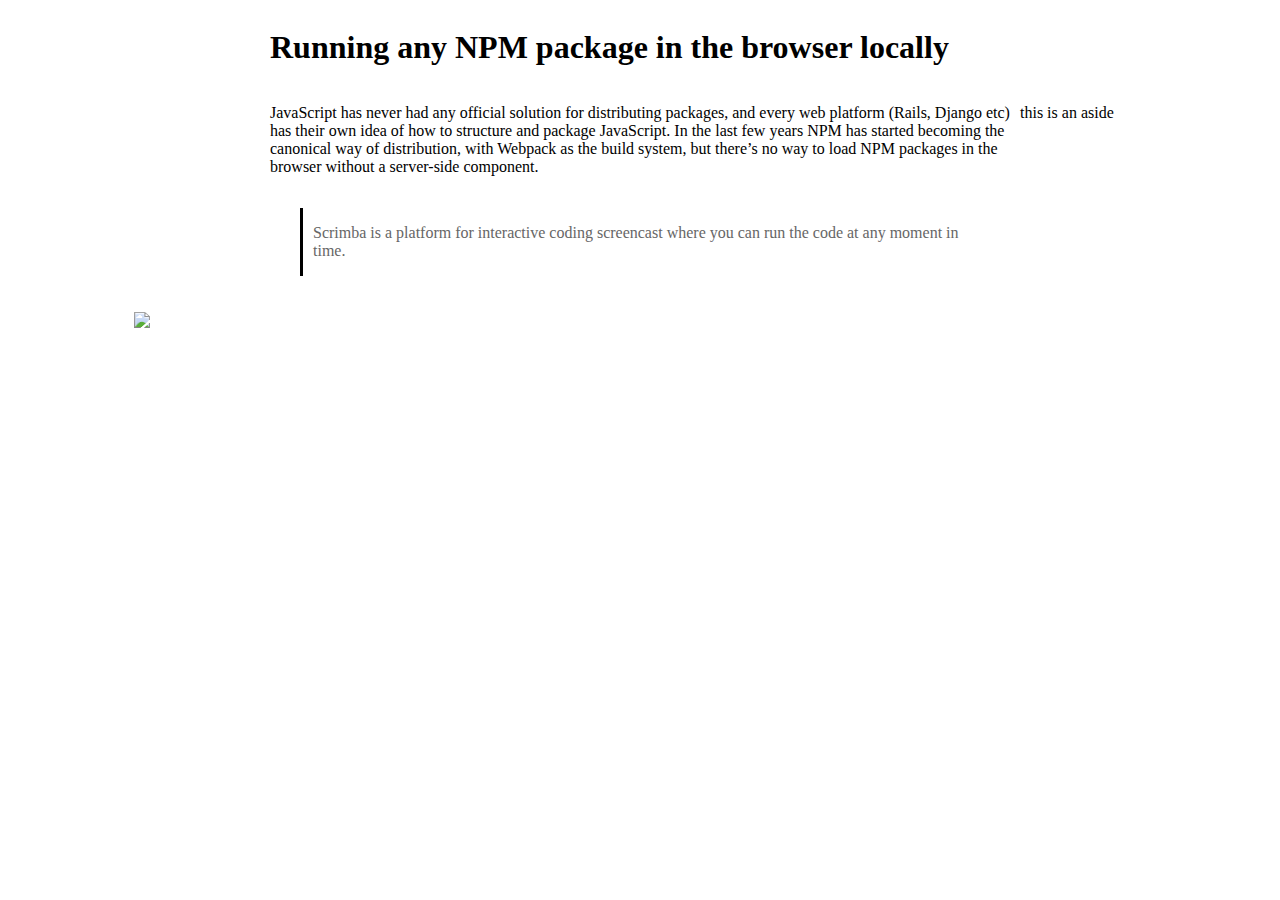
==== article.html @ db3dd3ee "update project" ====
<!DOCTYPE html>
<html lang="en">
  <head>
    <meta charset="UTF-8" />
    <!-- <link rel="stylesheet" href="css/style.css" /> -->
    <link rel="stylesheet" href="css/article.css" />
    <meta name="viewport" content="width=device-width, initial-scale=1.0" />
    <meta http-equiv="X-UA-Compatible" content="ie=edge" />
    <title>Medium Article w/ CSS Grid</title>
  </head>

  <!--
    based on:
    https://medium.freecodecamp.org/how-to-recreate-mediums-article-layout-with-css-grid-b4608792bad1
  -->
  <body>
    <article>
      <h1>Running any NPM package in the browser locally</h1>

      <p>
        JavaScript has never had any official solution for distributing
        packages, and every web platform (Rails, Django etc) has their own idea
        of how to structure and package JavaScript. In the last few years NPM
        has started becoming the canonical way of distribution, with Webpack as
        the build system, but there’s no way to load NPM packages in the browser
        without a server-side component.
      </p>
      <aside><p>this is an aside</p></aside>
      <blockquote>
        <p>
          Scrimba is a platform for interactive coding screencast where you can
          run the code at any moment in time.
        </p>
      </blockquote>

      <figure>
        <img src="https://mave.me/img/projects/full_placeholder.png" />
      </figure>
    </article>
  </body>
</html>
---- css/style.css ----
/* CSS Variables */
:root {
  --transition-type: padding-left 250ms ease-out;
  --transition-padding: 20px;
  --transition-font-size: 100%;
  --navbar-bgcolor: lightgray;
  --navbar-h2-color: brown;
  --navbar-h2-border: thin brown solid;
  --navbar-font-size: 12px;
  --font-stack: Georgia, 'Times New Roman', serif;
  --font-size: 16px;
  --font-color: darkblue;
  --max-width: 1000px;
  --header-fontvariant: normal;
  --header-color: white;
  --header-bg: teal;
  --header-shadow: 2px 3px 4px red;
  --header-curve: 20px;
  --header-border: thin darkblue solid;
  --teaser-color: yellow;
  --byline-color: white;
  --h3-color: teal;
  --h3-fontvariant: small-caps;
  --dropcap-size: 200%;
  --dropcap-font: Times;
  --pullquote-border: thick black solid;
  --pullquote-start: url(quotestart.png);
  --pullquote-end: url(quoteend.png);
  --zebraoddcolor: white;
  --zebraevencolor: lightyellow;
  --linkfg: darkblue;
  --linkbg: white;
}

html {
  /* border-box box model allows us to add padding and border to our elements without increasing their size */
  box-sizing: border-box;
  font-family: serif;
  font-family: var(--font-stack);
}

*,
*:before,
*:after {
  box-sizing: inherit;
  /* We inherit box-sizing: border-box; from our <html> selector instead of applying box-sizing: border-box; directly to the * selector */
}

body {
  filter: grayscale(100%);
}

a {
  text-decoration-skip-ink: auto;
}
/* Headings */

/* Lists http://css.maxdesign.com.au/listamatic/index.htm */

/* nav {
  position: fixed;
  top: 0;
  left: 0;
  width: 100%;
  background-color: whitesmoke;
} */

.nav-container {
  display: flex;
  justify-content: space-around;
}

.nav-container > li {
  display: flex;
  /* flex:    1; */
}

/* #navbar > ul {
  list-style-type: none;
  padding-left: 0;
}

#navbar > ul > li {
  display: inline;
  padding-left: 2em;
}

#navbar > ul > li:first-child {
  padding-left: 0em;
} */

#welcome-section {
  height: 100vh;
  background-color: bisque;
}

.avatar {
  width: 45vw;
}

/* VH all sections be 100% height but only the first be 90%, to give the feeling of continuity,: .section { height: 100vh;} .section—first { height: 90vh; }*/

/* GRIDS */

.avatar {
  grid-area: myAvatar;
  align-self: center;
  justify-self: center;
}
.header-text {
  grid-area: myHeaderText;
  align-self: center;
  justify-self: center;
}

header {
  width: 100%;
  height: 800px;
  display: grid;
  grid-template-columns: 1fr 1fr;
  grid-template-rows: auto;
  grid-template-areas: 'myAvatar myHeaderText';
  column-gap: 16px;
}

/* media queries */
@media (max-width: 600px) {
  header {
    grid-template-areas:
      'myAvatar'
      'myHeaderText';
  }
}

@media all and (max-width: 320px) {
  .nav-container {
    flex-wrap: wrap;
  }

  .nav-container > li {
    flex-basis: 100%;
  }
}
---- css/article.css ----
article {
  display: grid;
  grid-template-columns: 1fr 1fr 10px 740px 10px 1fr 1fr;
}

article > * {
  grid-column: 4;
}

figure {
  grid-column-start: 2;
  grid-column-end: -1;
  margin: 20px 0;
}

article > blockquote {
  grid-column: 3 / 5;
  padding-left: 10px;
  color: #666;
  border-left: 3px solid black;
}

aside {
  grid-column: 5 /7;
  padding-left: 10px;
}
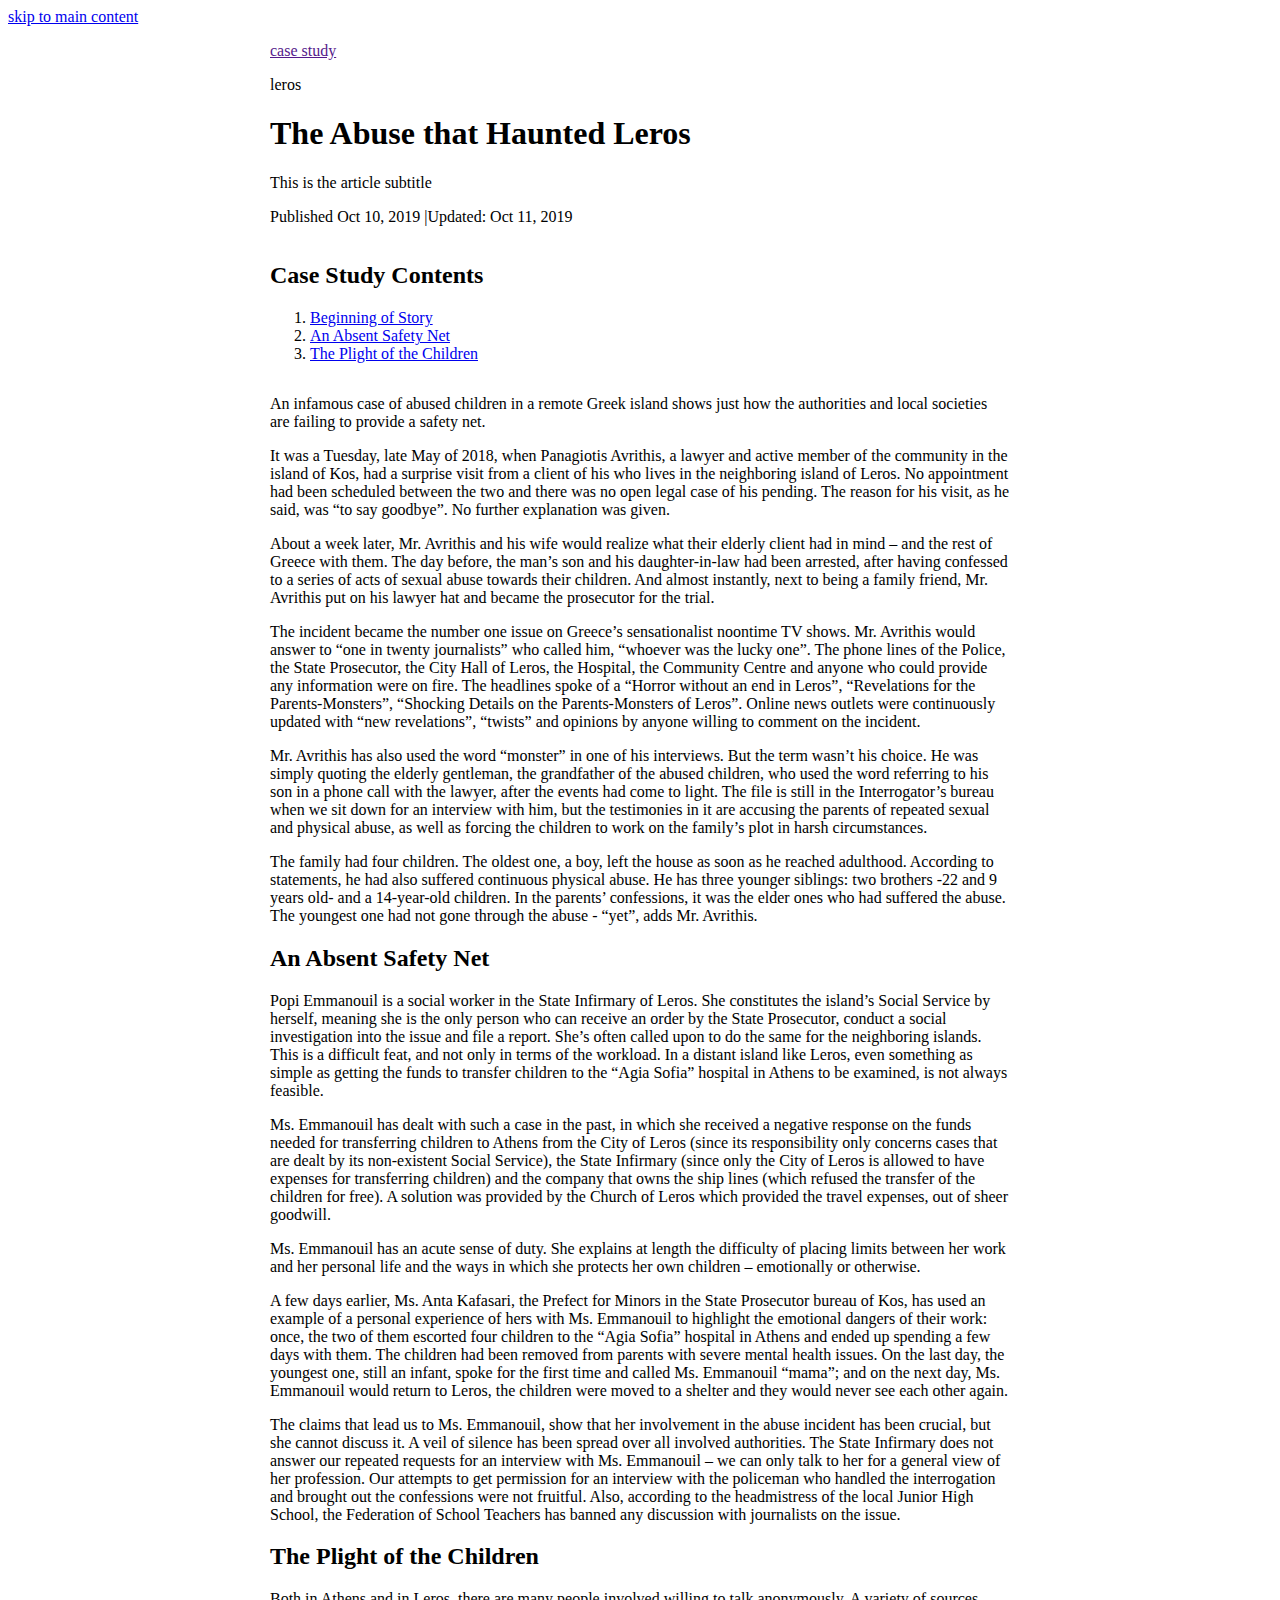
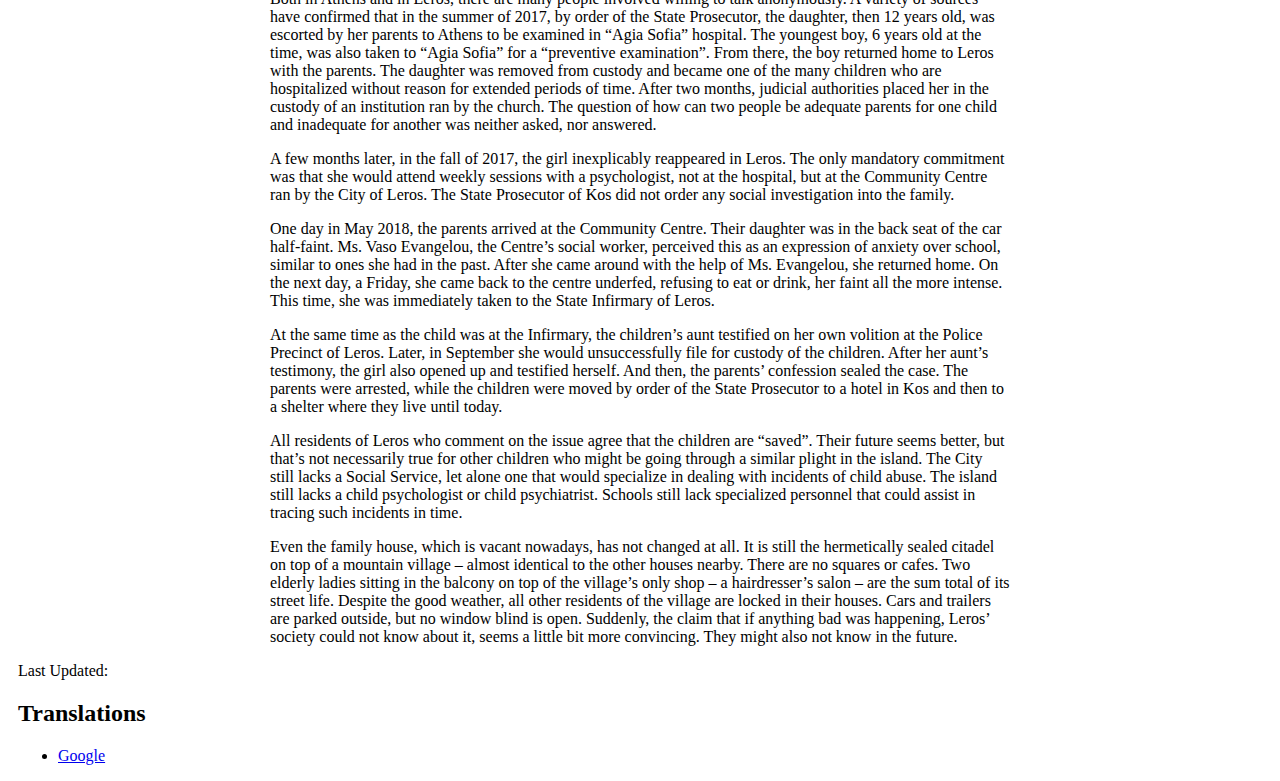
==== commit 82989bb3: "update article" ====
--- a/article.html
+++ b/article.html
@@ -1,41 +1,326 @@
 <!DOCTYPE html>
 <html lang="en">
-  <head>
-    <meta charset="UTF-8" />
-    <!-- <link rel="stylesheet" href="css/style.css" /> -->
-    <link rel="stylesheet" href="css/article.css" />
-    <meta name="viewport" content="width=device-width, initial-scale=1.0" />
-    <meta http-equiv="X-UA-Compatible" content="ie=edge" />
-    <title>Medium Article w/ CSS Grid</title>
-  </head>
-
-  <!--
-    based on:
-    https://medium.freecodecamp.org/how-to-recreate-mediums-article-layout-with-css-grid-b4608792bad1
-  -->
-  <body>
-    <article>
-      <h1>Running any NPM package in the browser locally</h1>
-
-      <p>
-        JavaScript has never had any official solution for distributing
-        packages, and every web platform (Rails, Django etc) has their own idea
-        of how to structure and package JavaScript. In the last few years NPM
-        has started becoming the canonical way of distribution, with Webpack as
-        the build system, but there’s no way to load NPM packages in the browser
-        without a server-side component.
-      </p>
-      <aside><p>this is an aside</p></aside>
-      <blockquote>
+<!--
+  
+## STRUCTURE
+  Structure inspired by:
+
+- [Webaim's article structure](https://webaim.org/intro/)
+- [Scott I Hara, accessibility engineer](https://www.scottohara.me/) 
+- [WebAim: Skip Navigation Links](https://webaim.org/techniques/skipnav)
+## PENDINGS
+- [ ] add field link to article of a different language
+-->
+
+<head>
+  <meta charset="UTF-8" />
+  <link rel="stylesheet" href="css/reset.css" />
+  <link rel="stylesheet" href="css/article.css" />
+  <meta name="viewport" content="width=device-width, initial-scale=1.0" />
+  <meta http-equiv="X-UA-Compatible" content="ie=edge" />
+  <meta name="description" content="The Manifold" />
+  <title>The Abuse that Haunted Leros &middot; The Manifold Files</title>
+</head>
+
+<body>
+  <div id="skiptocontent">
+    <a href="#mainContent">skip to main content</a>
+  </div>
+  <header>
+    <!-- Web Aim places its logo on an h2 for some reason… -->
+    <!-- <nav>
+      <h2 class="hidden">Main Navigation</h2>
+      <ul>
+        <li></li>
+      </ul>
+    </nav> -->
+  </header>
+  <main>
+    <article class="story--caseStudy" itemscope itemtype="https://schema.org/Article" id="mainContent">
+      <header>
+        <p class="story-rubric"></p> <a class="story-rubric__link" href="">case study</a></p>
+        <p class="story__location">leros</p>
+        <h1 class="story__title" tabindex="-1" itemprop="name headline">The Abuse that&nbsp;Haunted Leros
+        </h1>
+        <p class="article__subtitle">
+          This is the article subtitle
+        </p>
+        <div class="metaInfo">
+          <p>Published <time datetime="2019-10-10" itemprop="datePublished">Oct 10, 2019</time> <span
+              aria-hidden="true">|</span>Updated: <time datetime="2019-11-10" itemprop="dateModified">Oct 11,
+              2019</time>
+          </p>
+        </div>
+      </header>
+      <!-- story nav -->
+      <nav class="article__nav">
+        <h2>Case Study Contents</h2>
+        <ol>
+          <li><a href="#start">Beginning of Story</a></li>
+          <li><a href="#section02">An Absent Safety Net</a></li>
+          <li><a href="#section03">The Plight of the Children</a></li>
+        </ol>
+      </nav>
+      <div class="article__body flow" itemprop="articleBody">
+        <p class="lede" id="start">An infamous case of abused children in a remote Greek island shows just how the
+          authorities and local societies are
+          failing to provide a safety net.</p>
+
+        <!-- IMG: https://developer.mozilla.org/en-US/docs/Web/HTML/Element/picture -->
+        <!-- <picture class="picture">
+        <source srcset="logo.webp" type="image/webp">
+        <img src="logo.png" alt="logo of X">
+      </picture>
+      <p class="picture__caption">This is a caption</p> -->
+
+        <p class="story__p">It was a Tuesday, late May of 2018, when Panagiotis Avrithis, a lawyer and active member of
+          the
+          community in the
+          island
+          of Kos, had a surprise visit from a client of his who lives in the neighboring island of Leros. No appointment
+          had
+          been
+          scheduled between the two and there was no open legal case of his pending. The reason for his visit, as he
+          said,
+          was “to
+          say goodbye”. No further explanation was given.
+        </p>
+        <p class="story__p">
+          About a week later, Mr. Avrithis and his wife would realize what their elderly client had in mind – and the
+          rest
+          of
+          Greece with them. The day before, the man’s son and his daughter-in-law had been arrested, after having
+          confessed
+          to a
+          series of acts of sexual abuse towards their children. And almost instantly, next to being a family friend,
+          Mr.
+          Avrithis
+          put on his lawyer hat and became the prosecutor for the trial.
+        </p>
+        <p class="story__p">
+          The incident became the number one issue on Greece’s sensationalist noontime TV shows. Mr. Avrithis would
+          answer
+          to “one
+          in twenty journalists” who called him, “whoever was the lucky one”. The phone lines of the Police, the State
+          Prosecutor,
+          the City Hall of Leros, the Hospital, the Community Centre and anyone who could provide any information were
+          on
+          fire.
+          The headlines spoke of a “Horror without an end in Leros”, “Revelations for the Parents-Monsters”, “Shocking
+          Details on
+          the Parents-Monsters of Leros”. Online news outlets were continuously updated with “new revelations”, “twists”
+          and
+          opinions by anyone willing to comment on the incident.
+        </p>
         <p>
-          Scrimba is a platform for interactive coding screencast where you can
-          run the code at any moment in time.
-        </p>
-      </blockquote>
-
-      <figure>
-        <img src="https://mave.me/img/projects/full_placeholder.png" />
-      </figure>
+          Mr. Avrithis has also used the word “monster” in one of his interviews. But the term wasn’t his choice. He was
+          simply
+          quoting the elderly gentleman, the grandfather of the abused children, who used the word referring to his son
+          in
+          a
+          phone
+          call with the lawyer, after the events had come to light. The file is still in the Interrogator’s bureau when
+          we
+          sit
+          down for an interview with him, but the testimonies in it are accusing the parents of repeated sexual and
+          physical
+          abuse, as well as forcing the children to work on the family’s plot in harsh circumstances.
+
+        </p>
+        <p>
+          The family had four children. The oldest one, a boy, left the house as soon as he reached adulthood. According
+          to
+          statements, he had also suffered continuous physical abuse. He has three younger siblings: two brothers -22
+          and
+          9
+          years
+          old- and a 14-year-old children. In the parents’ confessions, it was the elder ones who had suffered the
+          abuse.
+          The
+          youngest one had not gone through the abuse - “yet”, adds Mr. Avrithis.
+
+        </p>
+
+        <h2 class="story__section" id="section02">An Absent Safety Net</h2>
+        <p>Popi Emmanouil is a social worker in the State Infirmary of Leros. She constitutes the island’s Social
+          Service
+          by
+          herself, meaning she is the only person who can receive an order by the State Prosecutor, conduct a social
+          investigation
+          into the issue and file a report. She’s often called upon to do the same for the neighboring islands. This is
+          a
+          difficult feat, and not only in terms of the workload. In a distant island like Leros, even something as
+          simple
+          as
+          getting the funds to transfer children to the “Agia Sofia” hospital in Athens to be examined, is not always
+          feasible.
+        </p>
+        <p id="redd" class="green">Ms. Emmanouil has dealt with such a case in the past, in which she received a
+          negative response on
+          the funds
+          needed for
+          transferring children to Athens from the City of Leros (since its responsibility only concerns cases that are
+          dealt by
+          its non-existent Social Service), the State Infirmary (since only the City of Leros is allowed to have
+          expenses
+          for
+          transferring children) and the company that owns the ship lines (which refused the transfer of the children
+          for
+          free). A
+          solution was provided by the Church of Leros which provided the travel expenses, out of sheer goodwill.
+        </p>
+        <p>Ms. Emmanouil has an acute sense of duty. She explains at length the difficulty of placing limits between her
+          work and
+          her personal life and the ways in which she protects her own children – emotionally or otherwise.
+        </p>
+        <p>A few days earlier, Ms. Anta Kafasari, the Prefect for Minors in the State Prosecutor bureau of Kos, has used
+          an
+          example
+          of a personal experience of hers with Ms. Emmanouil to highlight the emotional dangers of their work: once,
+          the
+          two of
+          them escorted four children to the “Agia Sofia” hospital in Athens and ended up spending a few days with them.
+          The
+          children had been removed from parents with severe mental health issues. On the last day, the youngest one,
+          still
+          an
+          infant, spoke for the first time and called Ms. Emmanouil “mama”; and on the next day, Ms. Emmanouil would
+          return
+          to
+          Leros, the children were moved to a shelter and they would never see each other again.
+        </p>
+        <p>The claims that lead us to Ms. Emmanouil, show that her involvement in the abuse incident has been crucial,
+          but
+          she
+          cannot discuss it. A veil of silence has been spread over all involved authorities. The State Infirmary does
+          not
+          answer
+          our repeated requests for an interview with Ms. Emmanouil – we can only talk to her for a general view of her
+          profession. Our attempts to get permission for an interview with the policeman who handled the interrogation
+          and
+          brought
+          out the confessions were not fruitful. Also, according to the headmistress of the local Junior High School,
+          the
+          Federation of School Teachers has banned any discussion with journalists on the issue.
+        </p>
+        <h2 class="story__section" id="section03">The Plight of the Children
+        </h2>
+        <p>Both in Athens and in Leros, there are many people involved willing to talk anonymously. A variety of sources
+          have
+          confirmed that in the summer of 2017, by order of the State Prosecutor, the daughter, then 12 years old, was
+          escorted by
+          her parents to Athens to be examined in “Agia Sofia” hospital. The youngest boy, 6 years old at the time, was
+          also
+          taken
+          to “Agia Sofia” for a “preventive examination”. From there, the boy returned home to Leros with the parents.
+          The
+          daughter was removed from custody and became one of the many children who are hospitalized without reason for
+          extended
+          periods of time. After two months, judicial authorities placed her in the custody of an institution ran by the
+          church.
+          The question of how can two people be adequate parents for one child and inadequate for another was neither
+          asked,
+          nor
+          answered.
+        </p>
+        <p>A few months later, in the fall of 2017, the girl inexplicably reappeared in Leros. The only mandatory
+          commitment
+          was
+          that she would attend weekly sessions with a psychologist, not at the hospital, but at the Community Centre
+          ran
+          by
+          the
+          City of Leros. The State Prosecutor of Kos did not order any social investigation into the family.
+        </p>
+        <p>One day in May 2018, the parents arrived at the Community Centre. Their daughter was in the back seat of the
+          car
+          half-faint. Ms. Vaso Evangelou, the Centre’s social worker, perceived this as an expression of anxiety over
+          school,
+          similar to ones she had in the past. After she came around with the help of Ms. Evangelou, she returned home.
+          On
+          the
+          next day, a Friday, she came back to the centre underfed, refusing to eat or drink, her faint all the more
+          intense. This
+          time, she was immediately taken to the State Infirmary of Leros.
+        </p>
+        <p>At the same time as the child was at the Infirmary, the children’s aunt testified on her own volition at the
+          Police
+          Precinct of Leros. Later, in September she would unsuccessfully file for custody of the children. After her
+          aunt’s
+          testimony, the girl also opened up and testified herself. And then, the parents’ confession sealed the case.
+          The
+          parents
+          were arrested, while the children were moved by order of the State Prosecutor to a hotel in Kos and then to a
+          shelter
+          where they live until today.
+        </p>
+        <p>All residents of Leros who comment on the issue agree that the children are “saved”. Their future seems
+          better,
+          but
+          that’s not necessarily true for other children who might be going through a similar plight in the island. The
+          City
+          still
+          lacks a Social Service, let alone one that would specialize in dealing with incidents of child abuse. The
+          island
+          still
+          lacks a child psychologist or child psychiatrist. Schools still lack specialized personnel that could assist
+          in
+          tracing
+          such incidents in time.
+        </p>
+        <p>Even the family house, which is vacant nowadays, has not changed at all. It is still the hermetically sealed
+          citadel on
+          top of a mountain village – almost identical to the other houses nearby. There are no squares or cafes. Two
+          elderly
+          ladies sitting in the balcony on top of the village’s only shop – a hairdresser’s salon – are the sum total of
+          its
+          street life. Despite the good weather, all other residents of the village are locked in their houses. Cars and
+          trailers
+          are parked outside, but no window blind is open. Suddenly, the claim that if anything bad was happening,
+          Leros’
+          society
+          could not know about it, seems a little bit more convincing. They might also not know in the future.
+        </p>
+        <!-- /.article__body-->
+      </div>
     </article>
-  </body>
-</html>
+    <footer>
+      <!-- not to be implemented in this sprint -->
+    </footer>
+
+  </main>
+
+
+
+  <!-- https://html.spec.whatwg.org/multipage/semantics-other.html#tag-clouds -->
+  <!-- <ul class="tag-cloud">
+    <li class="tag-cloud-4"><a title="28 instances" href="/t/apple">apple</a> <span>(popular)</span></li>
+    <li class="tag-cloud-2"><a title="6 instances" href="/t/kiwi">kiwi</a> <span>(rare)</span></li>
+    <li class="tag-cloud-5"><a title="41 instances" href="/t/pear">pear</a> <span>(very popular)</span></li>
+  </ul> -->
+
+  <aside id="articleMeta">
+    <div id="lastUpdate">Last Updated:
+      <time datetime="2019-10-04"></time>
+    </div>
+    <div id="translations">
+      <h2>Translations</h2>
+      <ul>
+        <li><a href="https://google.com">Google</a></li>
+      </ul>
+    </div>
+  </aside>
+
+
+
+
+
+
+  <footer>
+
+  </footer>
+
+  <!-- <script src="https://cdn.freecodecamp.org/testable-projects-fcc/v1/bundle.js"></script> -->
+</body>
+
+</html>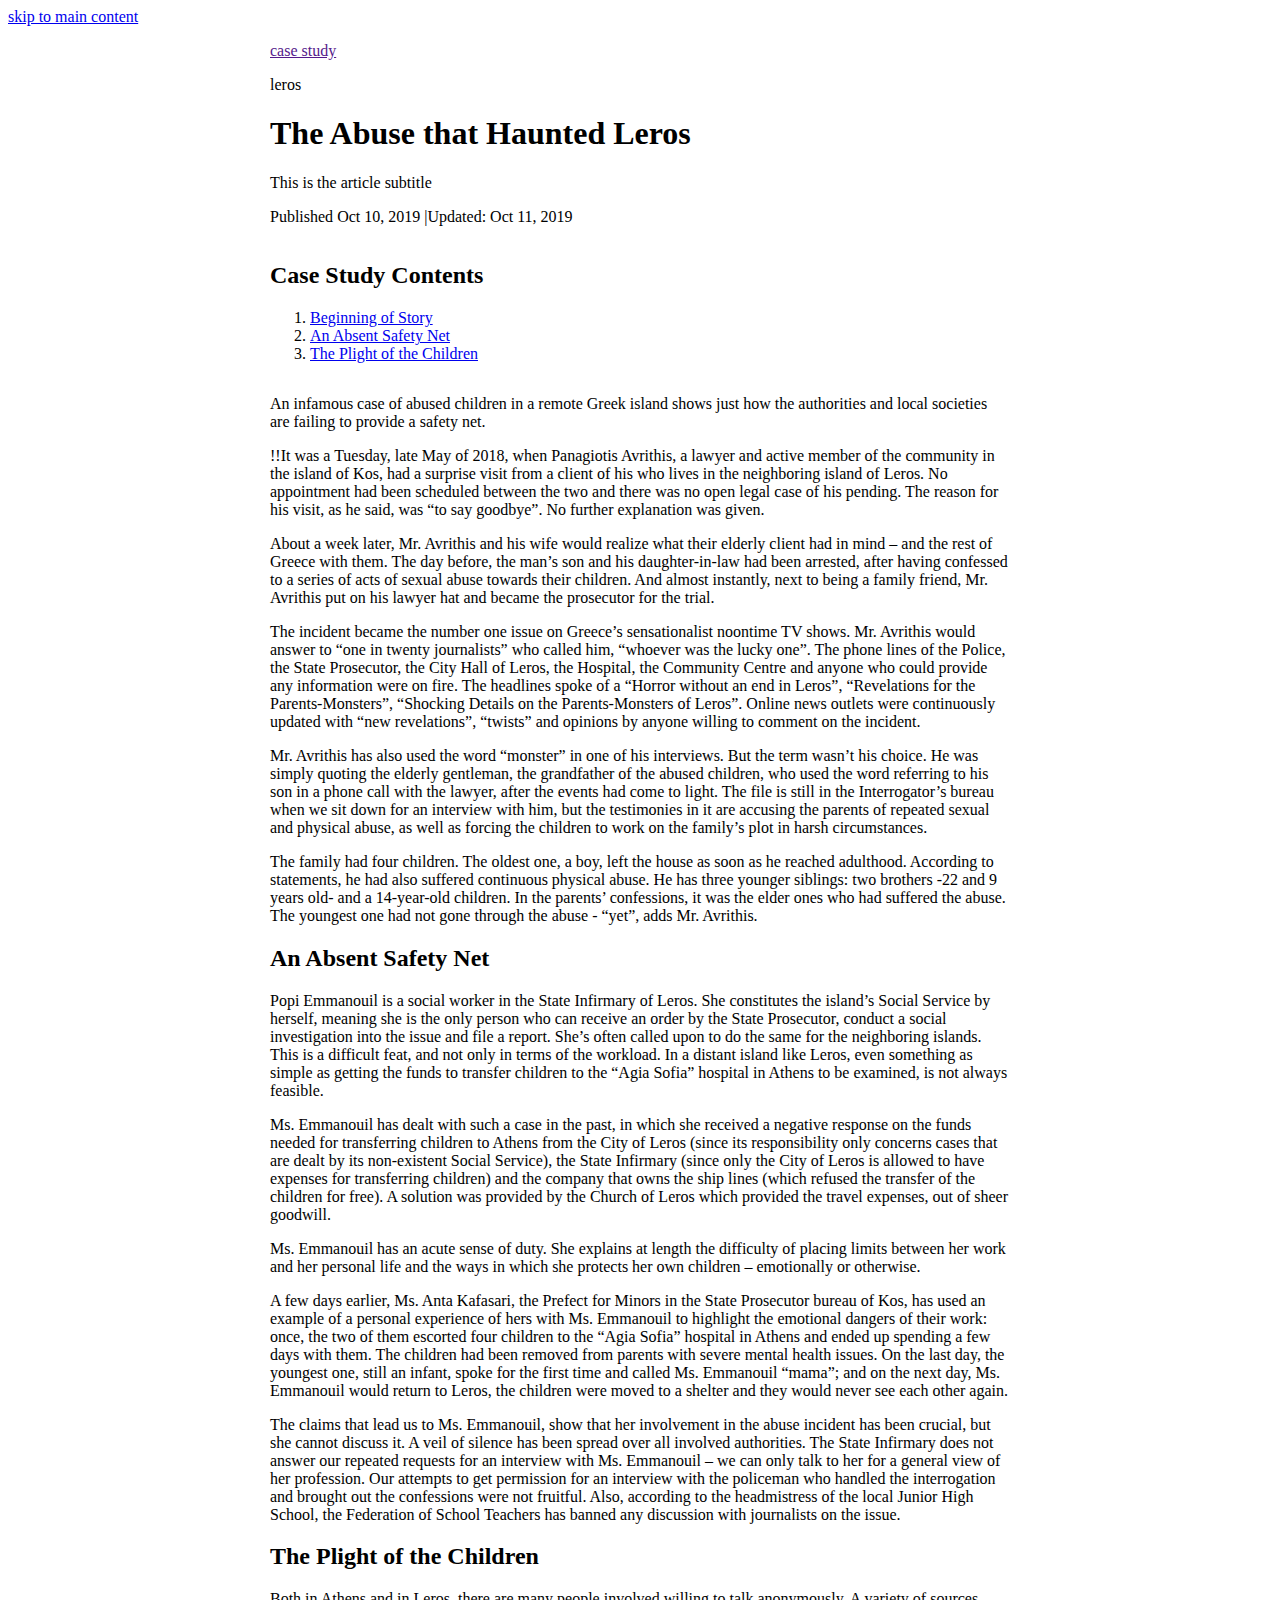
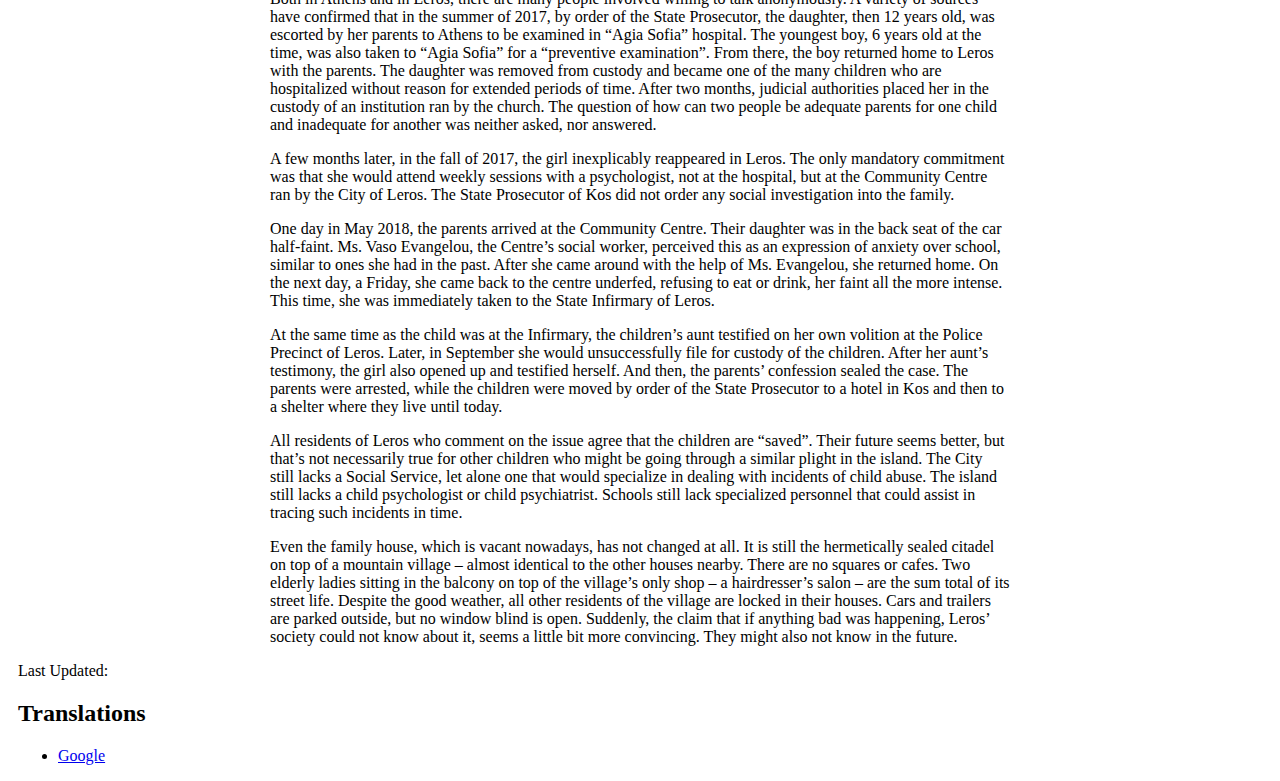
==== commit dc7183ce: "add dummy text" ====
--- a/article.html
+++ b/article.html
@@ -73,7 +73,8 @@
       </picture>
       <p class="picture__caption">This is a caption</p> -->
 
-        <p class="story__p">It was a Tuesday, late May of 2018, when Panagiotis Avrithis, a lawyer and active member of
+        <p class="story__p">!!It was a Tuesday, late May of 2018, when Panagiotis Avrithis, a lawyer and active member
+          of
           the
           community in the
           island
